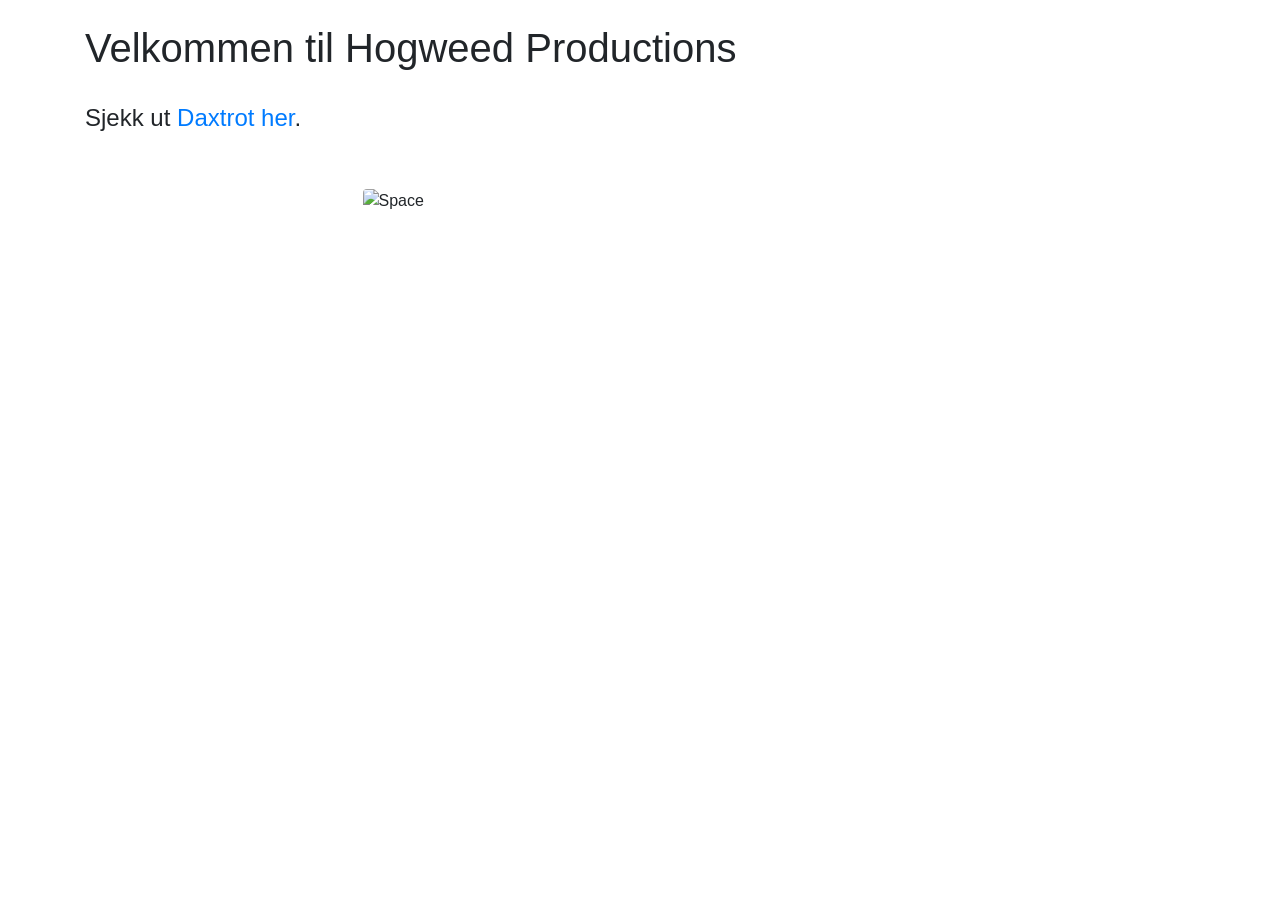
==== Example vanilla project/index.html @ 17348e5c "Eksempelprosjekt vanilla js La til et eksempelsystem med separert kode og midlertidig frontside (ind" ====
<!doctype html>
<html lang="en">
  <head>
    <meta charset="utf-8">
    <meta name="viewport" content="width=device-width, initial-scale=1, shrink-to-fit=no">

    <link rel="stylesheet" href="https://stackpath.bootstrapcdn.com/bootstrap/4.5.2/css/bootstrap.min.css" 
    integrity="sha384-JcKb8q3iqJ61gNV9KGb8thSsNjpSL0n8PARn9HuZOnIxN0hoP+VmmDGMN5t9UJ0Z" crossorigin="anonymous">

    <title>Daxtrot prototype</title>
  </head>
  <body>
    <div class="container-md">
        <br>
    <h1>Velkommen til Hogweed Productions</h1>
        <br>
        <h4>Sjekk ut <a href="game.html">Daxtrot her</a>.</h4>
        
          <br>

    <br><img class="img-fluid rounded mx-auto d-block" width="50%" src="https://folk.ntnu.no/simebh/hogweed/daxtrot/mockup.gif" alt="Space">
    <br>

    </div>



    <script src="https://code.jquery.com/jquery-3.5.1.slim.min.js" integrity="sha384-DfXdz2htPH0lsSSs5nCTpuj/zy4C+OGpamoFVy38MVBnE+IbbVYUew+OrCXaRkfj" crossorigin="anonymous"></script>
    <script src="https://cdn.jsdelivr.net/npm/popper.js@1.16.1/dist/umd/popper.min.js" 
    integrity="sha384-9/reFTGAW83EW2RDu2S0VKaIzap3H66lZH81PoYlFhbGU+6BZp6G7niu735Sk7lN" crossorigin="anonymous"></script>
    <script src="https://stackpath.bootstrapcdn.com/bootstrap/4.5.2/js/bootstrap.min.js" 
    integrity="sha384-B4gt1jrGC7Jh4AgTPSdUtOBvfO8shuf57BaghqFfPlYxofvL8/KUEfYiJOMMV+rV" crossorigin="anonymous"></script>
  

    </body>
</html>
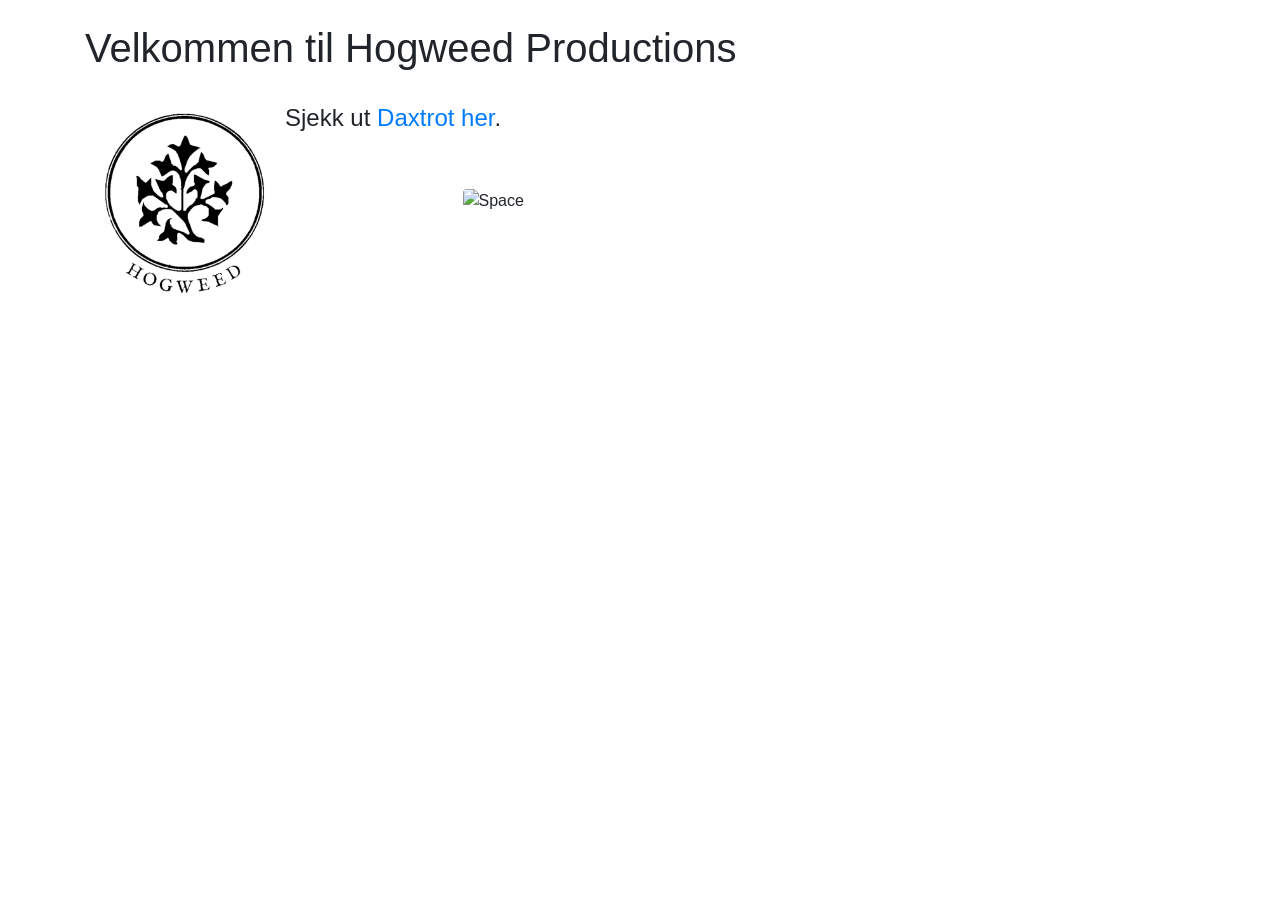
==== commit d8b8801f: "Update index.html Testing git's web editor" ====
--- a/Example vanilla project/index.html
+++ b/Example vanilla project/index.html
@@ -3,34 +3,21 @@
   <head>
     <meta charset="utf-8">
     <meta name="viewport" content="width=device-width, initial-scale=1, shrink-to-fit=no">
-
     <link rel="stylesheet" href="https://stackpath.bootstrapcdn.com/bootstrap/4.5.2/css/bootstrap.min.css" 
     integrity="sha384-JcKb8q3iqJ61gNV9KGb8thSsNjpSL0n8PARn9HuZOnIxN0hoP+VmmDGMN5t9UJ0Z" crossorigin="anonymous">
 
     <title>Daxtrot prototype</title>
   </head>
-  <body>
+  <body> 
     <div class="container-md">
         <br>
     <h1>Velkommen til Hogweed Productions</h1>
         <br>
+      <img src="hogweed.png" align="left" width="200px"> 
         <h4>Sjekk ut <a href="game.html">Daxtrot her</a>.</h4>
-        
           <br>
-
     <br><img class="img-fluid rounded mx-auto d-block" width="50%" src="https://folk.ntnu.no/simebh/hogweed/daxtrot/mockup.gif" alt="Space">
     <br>
-
     </div>
-
-
-
-    <script src="https://code.jquery.com/jquery-3.5.1.slim.min.js" integrity="sha384-DfXdz2htPH0lsSSs5nCTpuj/zy4C+OGpamoFVy38MVBnE+IbbVYUew+OrCXaRkfj" crossorigin="anonymous"></script>
-    <script src="https://cdn.jsdelivr.net/npm/popper.js@1.16.1/dist/umd/popper.min.js" 
-    integrity="sha384-9/reFTGAW83EW2RDu2S0VKaIzap3H66lZH81PoYlFhbGU+6BZp6G7niu735Sk7lN" crossorigin="anonymous"></script>
-    <script src="https://stackpath.bootstrapcdn.com/bootstrap/4.5.2/js/bootstrap.min.js" 
-    integrity="sha384-B4gt1jrGC7Jh4AgTPSdUtOBvfO8shuf57BaghqFfPlYxofvL8/KUEfYiJOMMV+rV" crossorigin="anonymous"></script>
-  
-
     </body>
-</html>+</html>
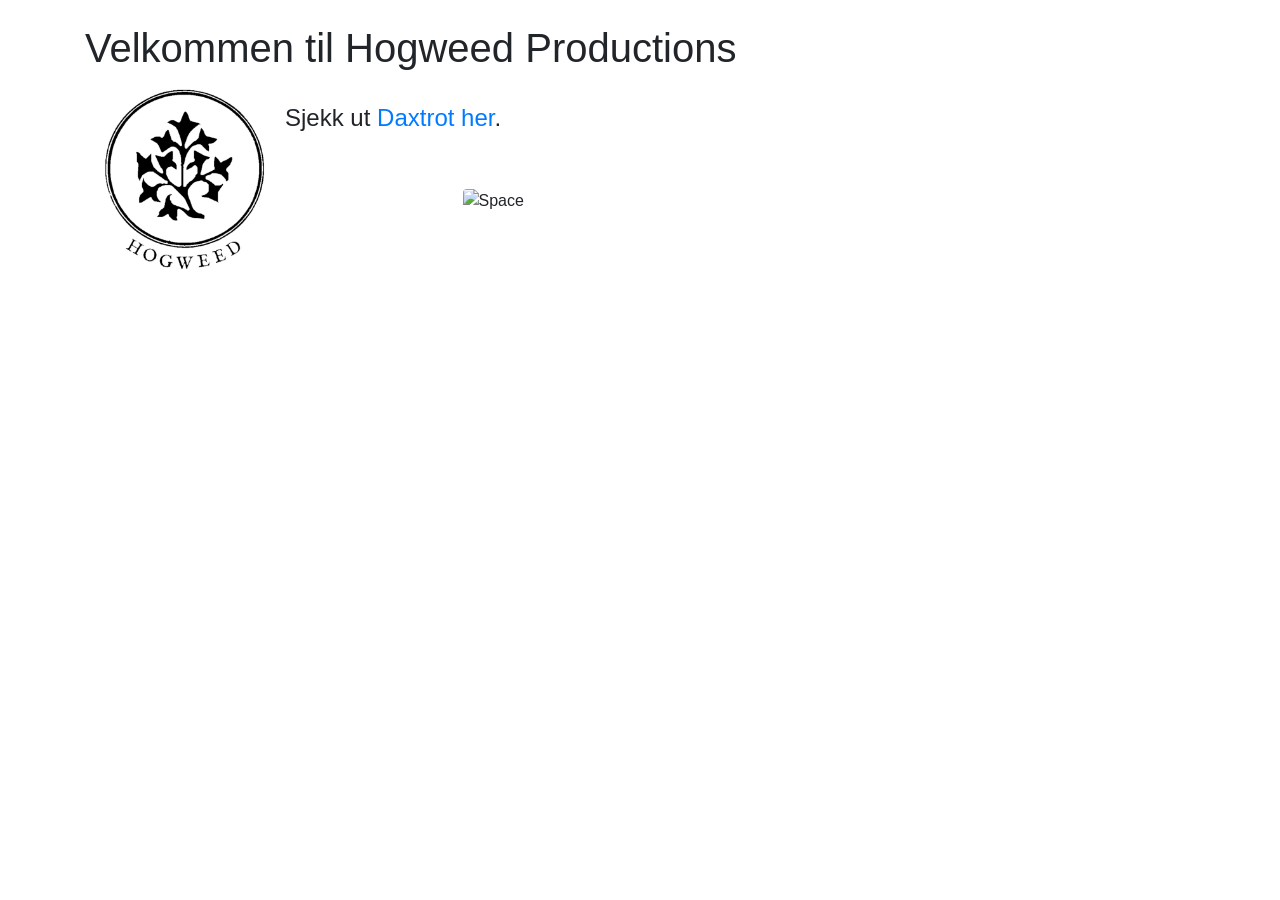
==== commit e78fd275: "Test edit" ====
--- a/Example vanilla project/index.html
+++ b/Example vanilla project/index.html
@@ -12,8 +12,8 @@
     <div class="container-md">
         <br>
     <h1>Velkommen til Hogweed Productions</h1>
+        <img src="hogweed.png" align="left" width="200px"> 
         <br>
-      <img src="hogweed.png" align="left" width="200px"> 
         <h4>Sjekk ut <a href="game.html">Daxtrot her</a>.</h4>
           <br>
     <br><img class="img-fluid rounded mx-auto d-block" width="50%" src="https://folk.ntnu.no/simebh/hogweed/daxtrot/mockup.gif" alt="Space">
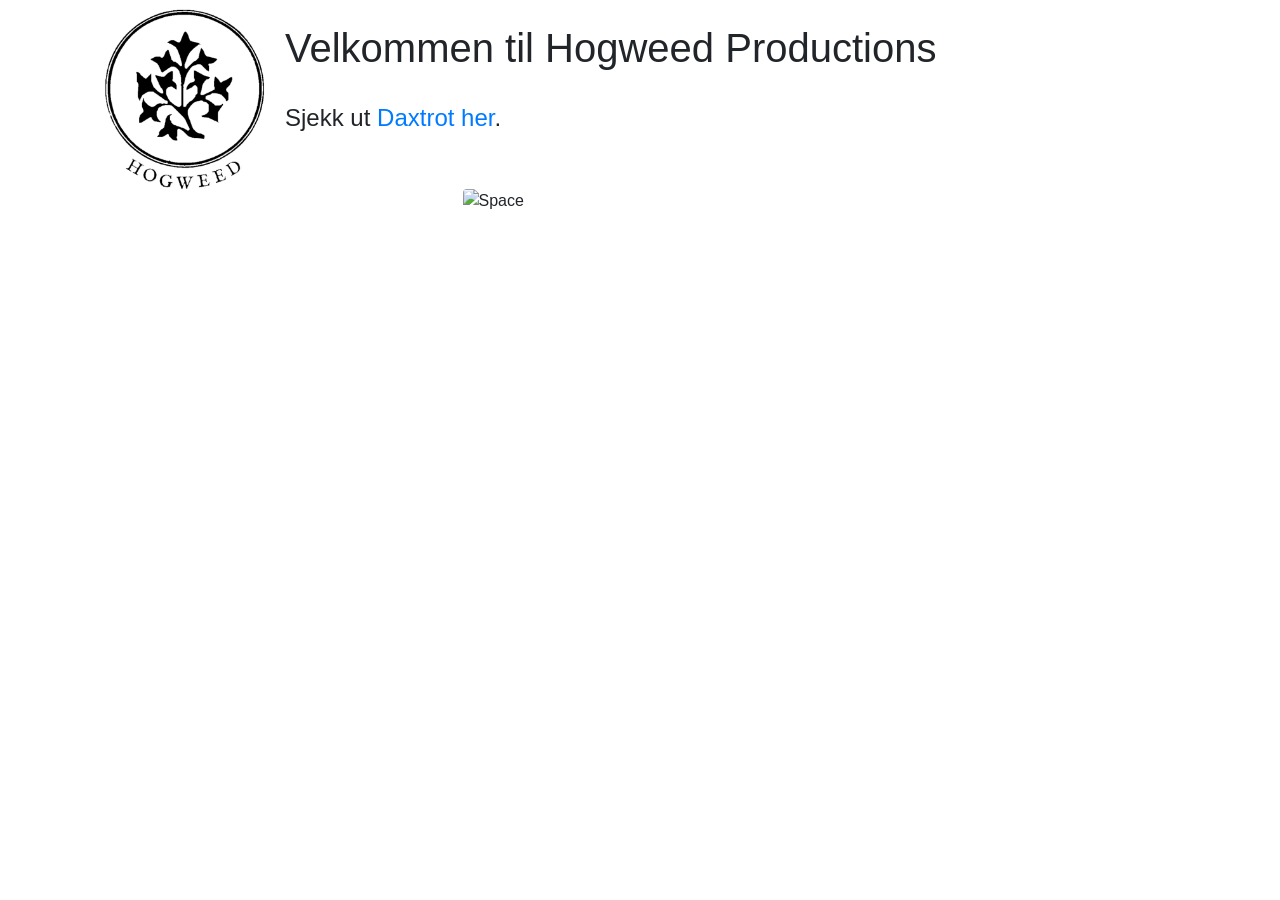
==== commit f96d1bd4: "Tester og tester" ====
--- a/Example vanilla project/index.html
+++ b/Example vanilla project/index.html
@@ -10,9 +10,9 @@
   </head>
   <body> 
     <div class="container-md">
+        <img src="hogweed.png" align="left" width="200px"> 
         <br>
     <h1>Velkommen til Hogweed Productions</h1>
-        <img src="hogweed.png" align="left" width="200px"> 
         <br>
         <h4>Sjekk ut <a href="game.html">Daxtrot her</a>.</h4>
           <br>
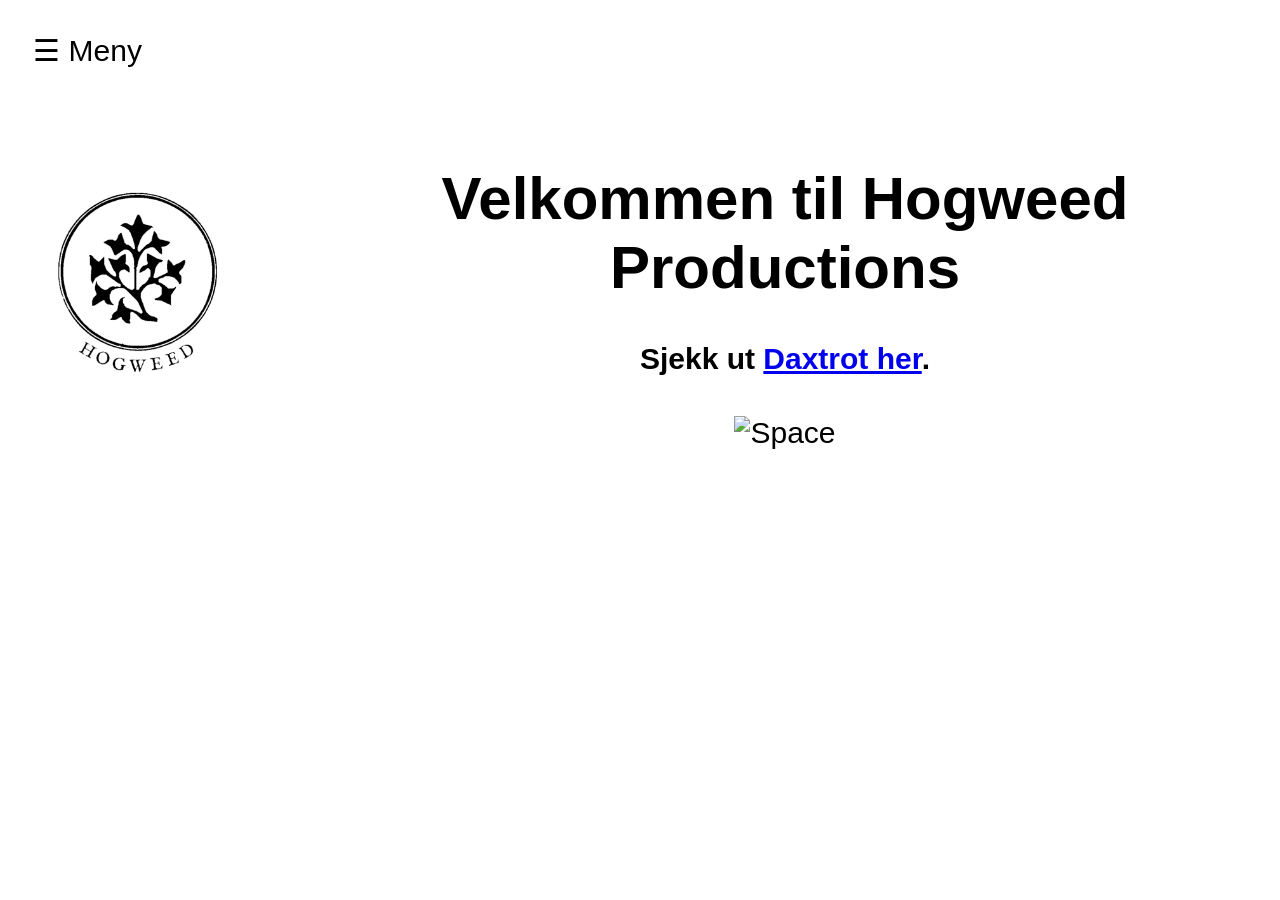
==== commit 1739ebdf: "Lagt til nav-meny & styling på sidene Er nok en del redundans her, og klarte ikke helt få løsninga j" ====
--- a/Example vanilla project/index.html
+++ b/Example vanilla project/index.html
@@ -1,23 +1,31 @@
-<!doctype html>
-<html lang="en">
+<!DOCTYPE html>
+<html>
   <head>
-    <meta charset="utf-8">
-    <meta name="viewport" content="width=device-width, initial-scale=1, shrink-to-fit=no">
-    <link rel="stylesheet" href="https://stackpath.bootstrapcdn.com/bootstrap/4.5.2/css/bootstrap.min.css" 
-    integrity="sha384-JcKb8q3iqJ61gNV9KGb8thSsNjpSL0n8PARn9HuZOnIxN0hoP+VmmDGMN5t9UJ0Z" crossorigin="anonymous">
-
-    <title>Daxtrot prototype</title>
+    <meta name="viewport" content="width=device-width, initial-scale=1.0"/>
+    <link rel="stylesheet" href="style.css">
+    <title>Hogweed Productions</title>
   </head>
-  <body> 
-    <div class="container-md">
-        <img src="hogweed.png" align="left" width="200px"> 
-        <br>
-    <h1>Velkommen til Hogweed Productions</h1>
-        <br>
-        <h4>Sjekk ut <a href="game.html">Daxtrot her</a>.</h4>
-          <br>
-    <br><img class="img-fluid rounded mx-auto d-block" width="50%" src="https://folk.ntnu.no/simebh/hogweed/daxtrot/mockup.gif" alt="Space">
-    <br>
-    </div>
-    </body>
+  <body>
+    <script src="script.js"></script> 
+        <div id="mySidenav" class="sidenav">
+          <a href="javascript:void(0)" class="closebtn" onclick="closeNav()">&times;</a>
+          <a href="index.html">Hjem</a>
+          <a href="game.html">Spill</a>
+          <a href="https://folk.ntnu.no/simebh/hogweed/daxtrot/index.html">Idé (ekstern)</a>
+          <a href="#">Om oss</a><br>
+          <img src="assets/hogweed.png"> 
+        </div>
+          <span id="navigasjon" onclick="openNav()">&#9776; Meny</span>
+        <div class="grid-container">
+          <div class="grid-item">
+              <img id="logo" src="assets/hogweed.png"> 
+          </div>
+          <div class="grid-item">
+              <h1>Velkommen til Hogweed Productions</h1>
+              <h4>Sjekk ut <a href="game.html">Daxtrot her</a>.</h4>
+              <img class="img-fluid rounded mx-auto d-block" width="400px" 
+              src="assets/gifs/mockup.gif" alt="Space">
+          </div>
+        </div>
+  </body>
 </html>
--- a/Example vanilla project/style.css
+++ b/Example vanilla project/style.css
@@ -0,0 +1,218 @@
+/* Under er css for tekst og bilder */
+
+#logo {
+    width: 200px;
+}
+
+#navigasjon {
+    font-size: 30px;
+    cursor: pointer;
+    display: flex;
+    justify-content: left;
+    padding: 2%;
+  }
+
+.grid-container {
+    display: grid;
+    grid-column-gap: 50px;
+    grid-template-columns: auto auto;
+    padding: 10px;
+    align-items: center;
+}
+  
+.grid-item {
+    padding: 20px;
+    font-size: 30px;
+    text-align: center;
+}
+
+.bold{
+    font-weight: bold;
+    font-size: 25px;
+    margin-bottom: 5%;
+}
+
+.flex {
+    display: flex;
+    justify-content: center;
+    gap: 25%;
+    padding: 10px;
+    margin-right: 20%;
+    margin-left: 20%;
+}
+
+
+#p1
+{
+    padding: 5px;
+    font-size: large;
+    color: green;
+}
+
+#p2
+{
+    padding: 5px;
+    font-size: large;
+    color: red;
+}
+
+
+/* Under er css for navigasjonsbaren */
+
+
+
+body {
+    font-family: "Lato", sans-serif;
+  }
+  
+  .sidenav {
+    height: 100%;
+    width: 0;
+    position: fixed;
+    z-index: 1;
+    top: 0;
+    left: 0;
+    background-color: rgb(255, 255, 255);
+    overflow-x: hidden;
+    transition: 0.5s;
+    padding-top: 60px;
+  }
+  
+  .sidenav a {
+    padding: 8px 8px 8px 32px;
+    text-decoration: none;
+    font-size: 25px;
+    color: #818181;
+    display: block;
+    transition: 0.3s;
+  }
+  
+  .sidenav a:hover {
+    color: #f1f1f1;
+  }
+
+  .sidenav img {
+      width: 50%;
+      margin-left: 15%;
+      transition: 0.3s;
+  }
+  
+  .sidenav .closebtn {
+    position: absolute;
+    top: 0;
+    right: 25px;
+    font-size: 36px;
+    margin-left: 50px;
+  }
+  
+  @media screen and (max-height: 450px) {
+    .sidenav {padding-top: 15px;}
+    .sidenav a {font-size: 18px;}
+  }
+
+
+
+/* Under er css relatert til spillet */
+
+canvas {
+    align-self: center;
+    border:1px solid #d3d3d3;
+    /* background-color: lightgray; */
+    /* background-image: url(assets/examplebackground.png); */
+}
+
+#bg_spr
+{
+    position: absolute;
+    left: 0px;
+    top: 0px;
+    height: 100% ; 
+    /* width: 64px; */
+    background-image: url(assets/examplebackground.png);
+    visibility: hidden;
+}
+
+#ground_spr
+{
+    position: absolute;
+    left: 0px;
+    top: 0px;
+    height: 64px ; 
+    width: 962px; 
+    background-image: url(assets/rock_ground.png);
+    visibility: hidden;
+}
+
+#hinder_spr
+{
+    position: absolute;
+    left: 0px;
+    top: 0px;
+    height: 64px;
+    width: 64px;
+    background-image: url(assets/player_1.png);
+    visibility: hidden;
+}
+
+#daxtrot_spr
+{
+    position: absolute;
+    left: 0px;
+    top: 0px;
+    height: 96px;
+    width: 256px;
+    background-image: url(assets/dax.png);
+    visibility: hidden;
+}
+#player1_spr
+{
+    position: absolute;
+    left: 0px;
+    top: 0px;
+    height: 64px;
+    width: 48px;
+    background-image: url(assets/player_2.png);
+    visibility: hidden;
+}
+#player2_spr
+{
+    position: absolute;
+    left: 0px;
+    top: 0px;
+    height: 48px;
+    width: 64px;
+    background-image: url(assets/player_2.png);
+    visibility: hidden;
+}
+
+#but1_spr
+{
+    position: absolute;
+    left: 0px;
+    top: 0px;
+    height: 73px;
+    width: 146px;
+    background-image: url(assets/button1.png);
+    visibility: hidden;
+}
+#but2_spr
+{
+    position: absolute;
+    left: 0px;
+    top: 0px;
+    height: 73px;
+    width: 146px;
+    background-image: url(assets/button2.png);
+    visibility: hidden;
+}
+
+button
+{
+    width: 20%;
+    height: 10%;
+    background-color: mediumslateblue;
+}
+
+
+
+  
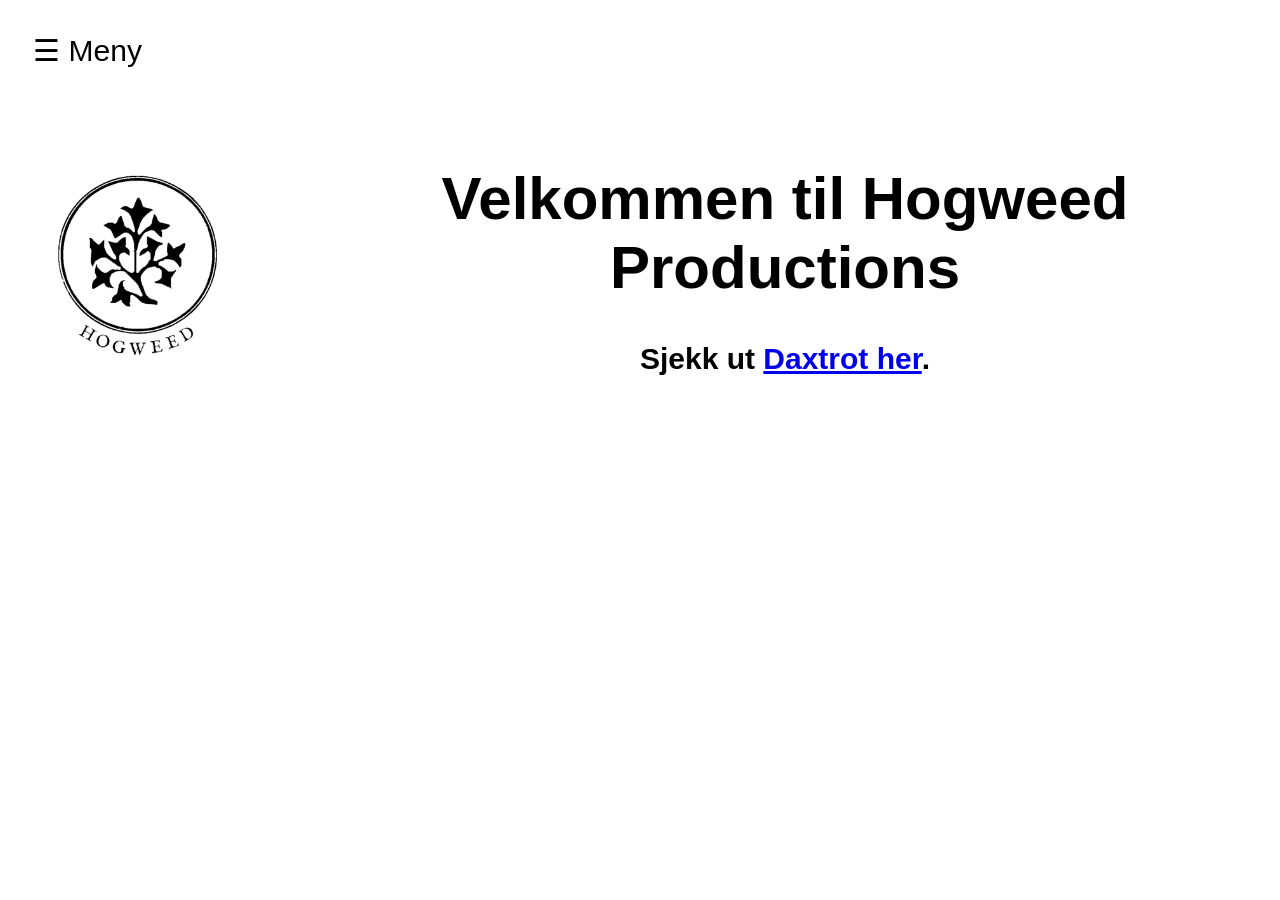
==== commit ea41694f: "Mobilview" ====
--- a/Example vanilla project/index.html
+++ b/Example vanilla project/index.html
@@ -23,8 +23,6 @@
           <div class="grid-item">
               <h1>Velkommen til Hogweed Productions</h1>
               <h4>Sjekk ut <a href="game.html">Daxtrot her</a>.</h4>
-              <img class="img-fluid rounded mx-auto d-block" width="400px" 
-              src="assets/gifs/mockup.gif" alt="Space">
           </div>
         </div>
   </body>
--- a/Example vanilla project/style.css
+++ b/Example vanilla project/style.css
@@ -105,9 +105,38 @@
     margin-left: 50px;
   }
   
+
+/* Under er mobilview css */
+
   @media screen and (max-height: 450px) {
     .sidenav {padding-top: 15px;}
     .sidenav a {font-size: 18px;}
+  }
+
+  @media screen and (max-width: 922px) {
+    .grid-container {
+        grid-template-columns: auto;
+    }
+    .grid-item{
+        font-size: 20px;
+    }
+    body{
+        font-size: 100%;  
+    }
+    #spilldiv{
+        font-size: 25px;
+        text-align: center;
+        padding: 5px;
+    }
+    #titlediv, #controlsdiv, #p1{
+        display: none;
+        visibility: hidden;
+    }
+
+    @media (orientation: landscape){
+    
+    }
+
   }
 
 
@@ -127,6 +156,7 @@
     left: 0px;
     top: 0px;
     height: 100% ; 
+    width: 100%;
     /* width: 64px; */
     background-image: url(assets/examplebackground.png);
     visibility: hidden;
@@ -154,6 +184,17 @@
     visibility: hidden;
 }
 
+#bird_spr
+{
+    position: absolute;
+    left: 0px;
+    top: 0px;
+    height: 36px;
+    width: 54px;
+    background-image: url(assets/bird.png);
+    visibility: hidden;
+}
+
 #daxtrot_spr
 {
     position: absolute;
@@ -205,6 +246,26 @@
     background-image: url(assets/button2.png);
     visibility: hidden;
 }
+#but1big_spr
+{
+    position: absolute;
+    left: 0px;
+    top: 0px;
+    height: 73px;
+    width: 146px;
+    background-image: url(assets/button2.png);
+    visibility: hidden;
+}
+#but2big_spr
+{
+    position: absolute;
+    left: 0px;
+    top: 0px;
+    height: 73px;
+    width: 146px;
+    background-image: url(assets/button2.png);
+    visibility: hidden;
+}
 
 button
 {
@@ -215,4 +276,4 @@
 
 
 
-  +  
